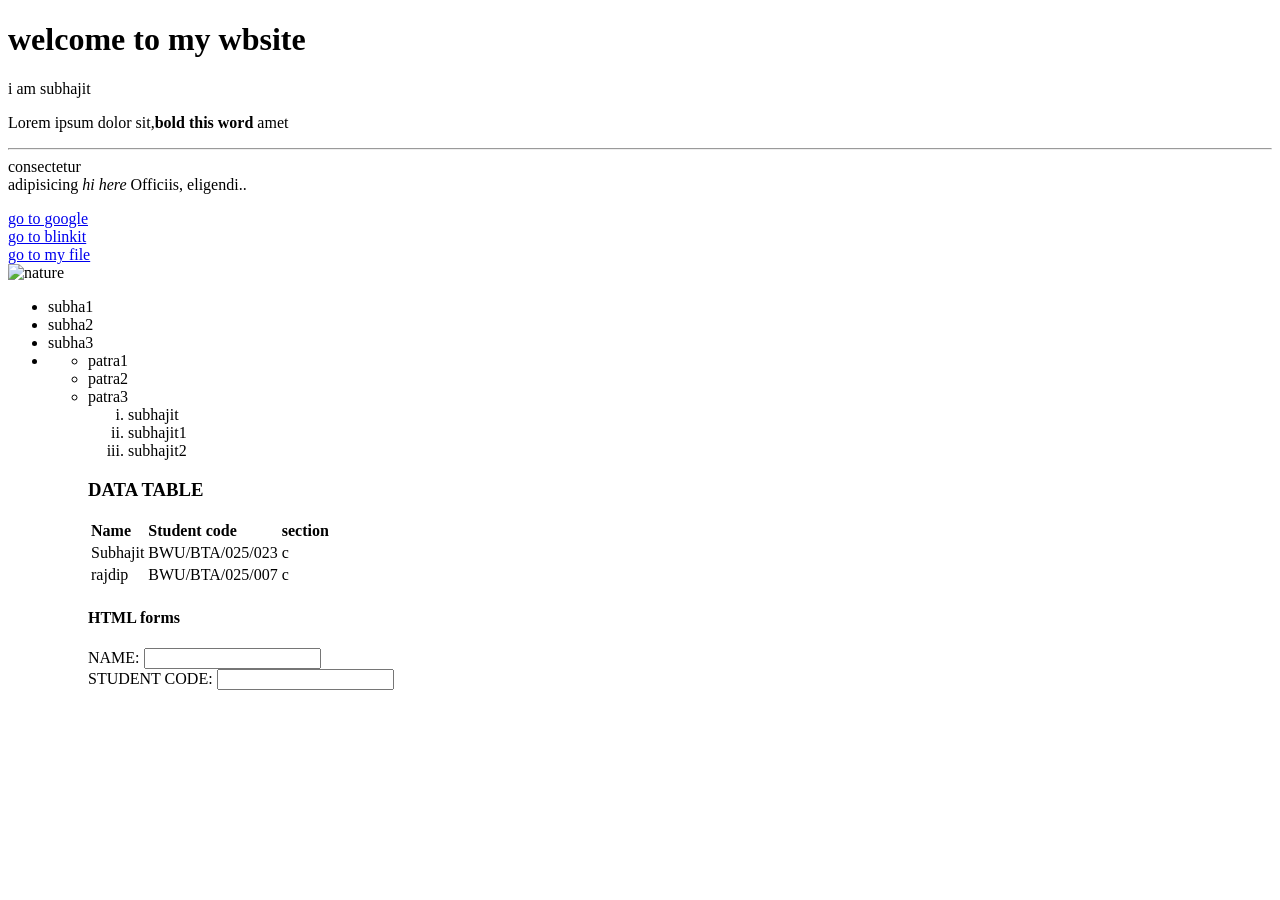
==== subha.html @ a703773d "First website upload" ====
<!DOCTYPE html>
<html lang="en">

<head>
    <meta charset="UTF-8">
    <meta name="viewport" content="width=device-width, initial-scale=1.0">
    <meta name="Discription" content="this is Discription">
    <meta name="keywords" content="html,html tutorial,web devolopement">
    <meta name="robot" content="index,follow">

    <title>Document</title>
    <link rel="stylesheet" href="subha.css">
    <script src="subha.js"></script>
</head>

<body>
    <h1>welcome to my wbsite</h1>
    <p>i am subhajit</p>
    <p>Lorem ipsum dolor sit,<strong>bold this word
        </strong> amet
        <hr>consectetur <br>adipisicing <em>hi here</em> Officiis, eligendi..
    </p>
    <a href="http://google.com" target="_blank" rel="noopener noreferrer" target="_blank"> go to google </a><br>
    <a href="http://blinkit.com" target="_blank" rel="noopener noreferrer" target="_blank"> go to blinkit </a><br>
    <a href="/subha.html" target="_blank" rel="noopener noreferrer" target="_blank"> go to my file </a><br>
    <img src="https://placehold.co/600x900" alt="nature">
    <ul type="c">
        <li>subha1</li>
        <li>subha2</li>
        <li>subha3</li>
        <li>
            <ul>

                <li>patra1</li>
                <li>patra2</li>
                <li>patra3</li>
                <ul>
        </li>


    </ul>
    <ol type="i">
        <li>subhajit</li>
        <li>subhajit1</li>
        <li>subhajit2</li>
    </ol>
    <h3>DATA TABLE</h3>
    <table>
        <thead>
            <tr>
                <th>Name</th>
                <th>Student code</th>
                <th>section</th>
            </tr>
        </thead>
        <tbody>
            <tr>
                <td>Subhajit</td>
                <td>BWU/BTA/025/023</td>
                <td>c</td>
            </tr>
            <tr>
                <td>rajdip</td>
                <td>BWU/BTA/025/007</td>
                <td>c</td>
            </tr>
        </tbody>

    </table>

    <h4>HTML forms </h4>
    <form action="backend.php">
        <div>
            NAME: <input type="text">
        </div>
        <div>
             STUDENT CODE: <input type="text">
        </div>
        
    </form>
</body>

</html>
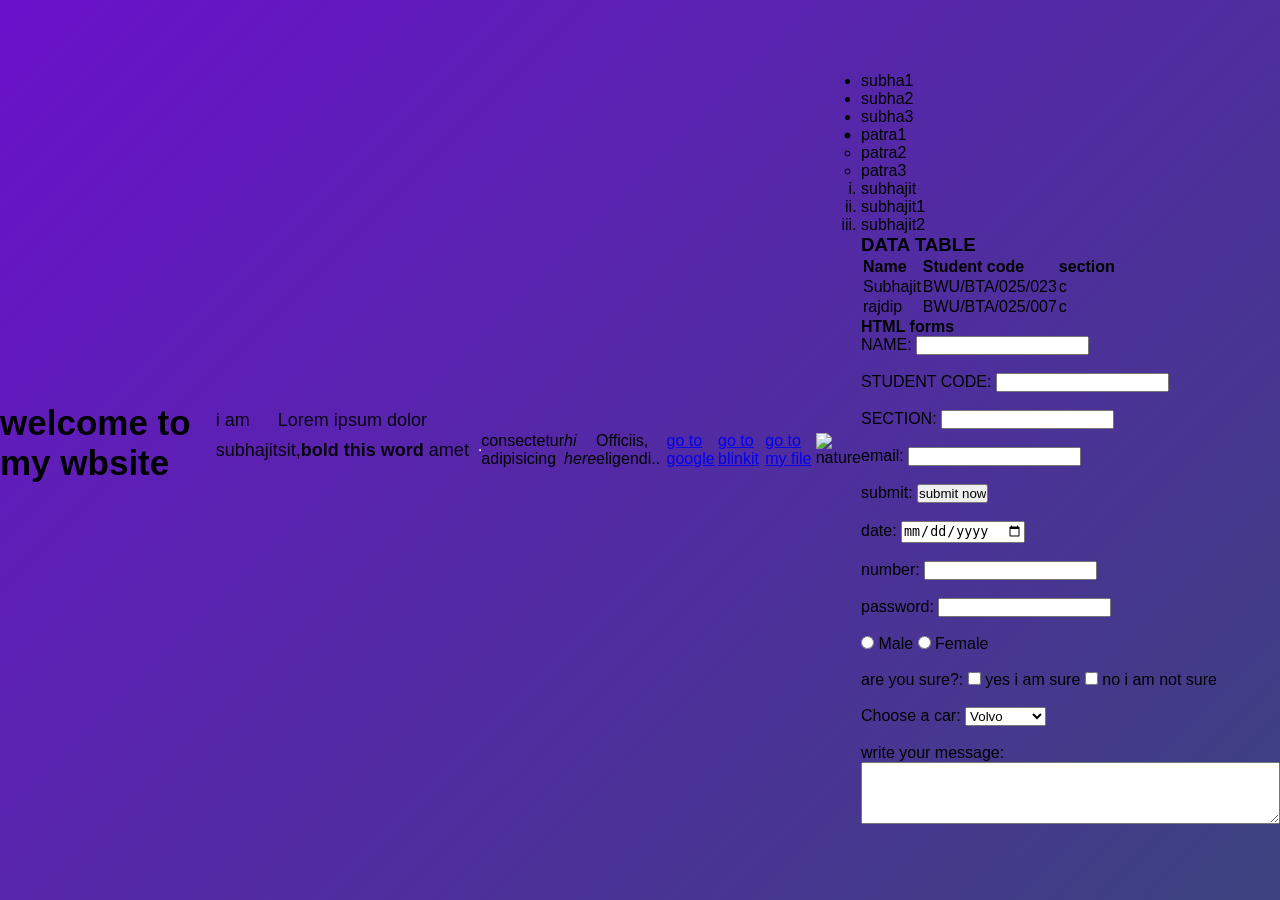
==== commit 033a652a: "updated website" ====
--- a/subha.html
+++ b/subha.html
@@ -69,14 +69,63 @@
     </table>
 
     <h4>HTML forms </h4>
-    <form action="backend.php">
+    <form >
         <div>
             NAME: <input type="text">
         </div>
+        <br>
         <div>
-             STUDENT CODE: <input type="text">
+            STUDENT CODE: <input type="text">
         </div>
+        <br>
+        <div>
+            SECTION: <input type="text">
+        </div>
+        <br>
+        <div>
+            email: <input type="email">
+        </div>
+        <br>
+        <div>
+            submit: <input type="submit" name="submit" value="submit now">
+        </div>
+        <br>
+        <div>
+            date: <input type="date">
+        </div>
+        <br>
+        <div>
+            number: <input type="number">
+        </div>
+        <br>
+        <div>
+            password: <input type="password">
+        </div>
+        <br>
+        <div>
+             <input type="radio" name="gender" value="male"> Male
+            <input type="radio" name="gender" value="female"> Female
+        </div>
+        <br>
+        <div>
+            are you sure?: <input type="checkbox" value="yes"> yes i am sure
+            <input type="checkbox" value="no"> no i am not sure
+        </div>
+        <br>
+        <div>
+            <label for="cars">Choose a car:</label>
+            <select name="cars" id="cars">
+                <option value="volvo">Volvo</option>
+                <option value="saab">Saab</option>
+                <option value="mercedes">Mercedes</option>
+                <option value="audi">Audi</option>
+            </select>
+        </div>
+        <br>
         
+        <div>
+            write your message: <textarea name="message" rows="4" cols="50"></textarea>
+        </div>
     </form>
 </body>
 
--- a/subha.css
+++ b/subha.css
@@ -0,0 +1,136 @@
+*{
+    margin:0;
+    padding:0;
+    box-sizing:border-box;
+}
+
+body{
+
+    font-family:'Poppins',sans-serif;
+
+    height:100vh;
+
+    display:flex;
+    justify-content:center;
+    align-items:center;
+
+    background:linear-gradient(-45deg,#0f2027,#203a43,#2c5364,#6a11cb);
+    background-size:400% 400%;
+
+    animation:bg 12s ease infinite;
+
+}
+
+@keyframes bg{
+
+0%{background-position:0% 50%;}
+50%{background-position:100% 50%;}
+100%{background-position:0% 50%;}
+
+}
+
+.card{
+
+width:420px;
+
+padding:40px;
+
+text-align:center;
+
+background:rgba(255,255,255,.12);
+
+backdrop-filter:blur(20px);
+
+border-radius:25px;
+
+box-shadow:0 20px 50px rgba(0,0,0,.35);
+
+border:1px solid rgba(255,255,255,.2);
+
+color:white;
+
+animation:fade 1s ease;
+
+}
+
+@keyframes fade{
+
+from{
+opacity:0;
+transform:translateY(40px);
+}
+
+to{
+opacity:1;
+transform:translateY(0);
+}
+
+}
+
+.profile{
+
+width:140px;
+height:140px;
+
+border-radius:50%;
+
+border:5px solid white;
+
+margin-bottom:20px;
+
+box-shadow:0 0 25px cyan;
+
+}
+
+h1{
+
+font-size:35px;
+margin-bottom:15px;
+
+}
+
+p{
+
+font-size:18px;
+line-height:30px;
+opacity:.9;
+
+margin-bottom:30px;
+
+}
+
+button{
+
+padding:15px 45px;
+
+font-size:18px;
+
+border:none;
+
+border-radius:50px;
+
+cursor:pointer;
+
+background:linear-gradient(90deg,#00dbde,#fc00ff);
+
+color:white;
+
+font-weight:bold;
+
+transition:.4s;
+
+}
+
+button:hover{
+
+transform:scale(1.08);
+
+box-shadow:0 0 25px cyan;
+
+}
+
+button:active{
+
+transform:scale(.95);
+
+}
